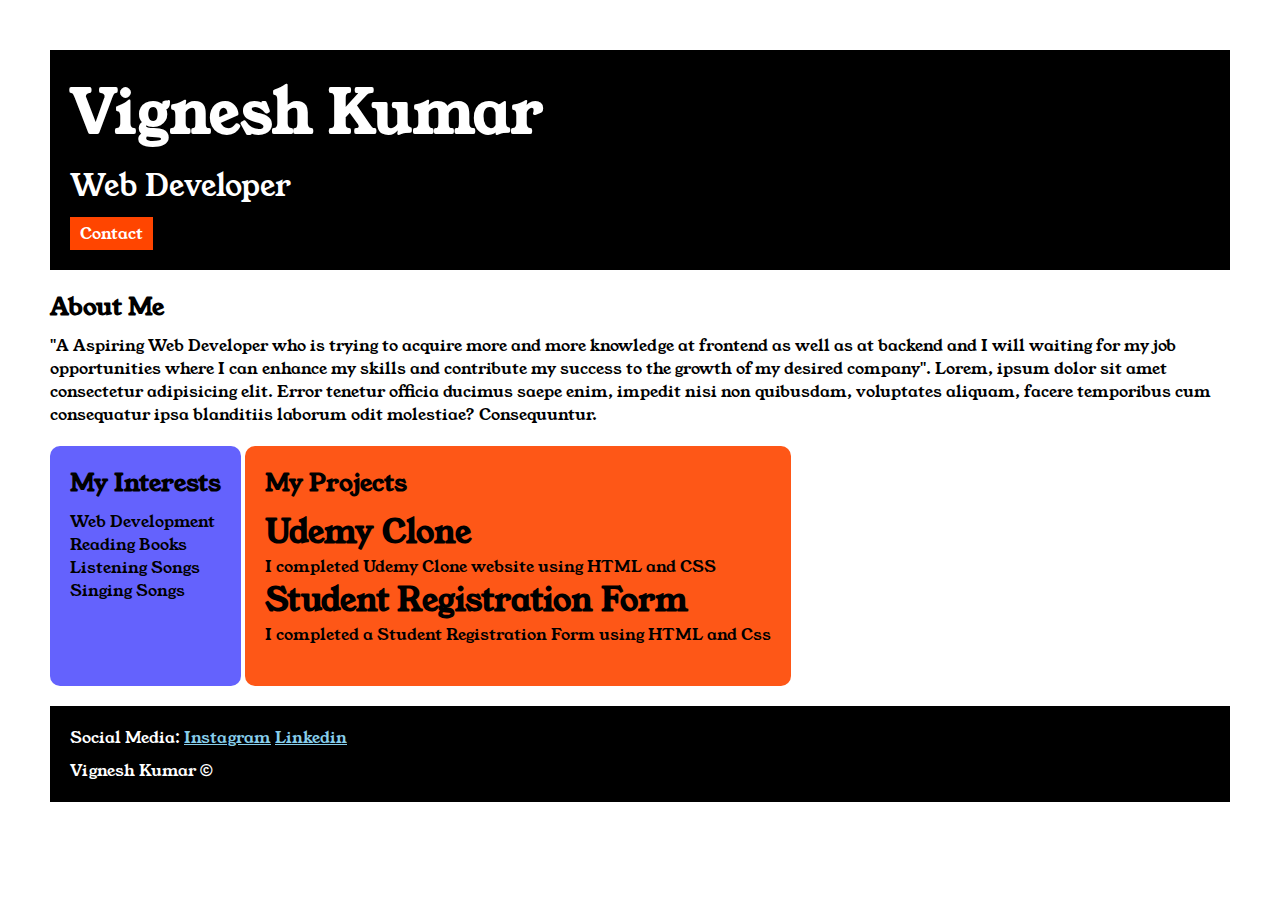
==== index.html @ 754304a8 "Add files via upload" ====
<!DOCTYPE html>
<html lang="en">

<head>
    <meta charset="UTF-8">
    <meta name="viewport" content="width=device-width, initial-scale=1.0">
    <title>My Portfolio</title>
    <link rel="stylesheet" href="style.css">
    <link rel="preconnect" href="https://fonts.googleapis.com">
<link rel="preconnect" href="https://fonts.gstatic.com" crossorigin>
<link href="https://fonts.googleapis.com/css2?family=Young+Serif&display=swap" rel="stylesheet">
</head>

<body>
    <div class="container">
    <div class="section-one">
        <h1 class="section-one__Name">Vignesh Kumar</h1>
        <p class="section-one__Role" >Web Developer</p>
        <a class="section-one__Contact"href="contact.html">Contact</a>  
    </div>
    <div class="section-two">
    <h2 class="section-two__Title">About Me</h2>
    <p class="section-two__Description">"A Aspiring Web Developer who is trying to acquire more and more knowledge at frontend as well as at backend and
        I will waiting for my job opportunities where I can enhance my skills and contribute my success to the growth of
        my desired company". Lorem, ipsum dolor sit amet consectetur adipisicing elit. Error tenetur officia ducimus saepe enim, impedit nisi non quibusdam, voluptates aliquam, facere temporibus cum consequatur ipsa blanditiis laborum odit molestiae? Consequuntur.</p>
    </div>
    <div class="section-three">
    <h2 class="section-three__Title">My Interests</h2>
    <ul class="section-three__Description">
        <li>Web Development</li>
        <li>Reading Books</li>
        <li>Listening Songs</li>
        <li>Singing Songs</li>
    </ul>
</div>
<div class="section-four">
    <h2 class="section-four__Title">My Projects</h2>
    <ul class="section-four__Description">
        <li>
            <h1>Udemy Clone</h1>
            <p>I completed Udemy Clone website using HTML and CSS</p>
        </li>
        <li>
            <h1>Student Registration Form</h1>
            <p>I completed a Student Registration Form using HTML and Css</p>
        </li>
    </ul>
</div>
<div class="section-five">
    <p class="section-five__Title">Social Media:
        <a href="https://www.instagram.com/d.vigneshkumar88">Instagram</a>
        <a href="http://www.linkedin.com/in/d-vignesh-kumar-449809248">Linkedin</a>
    </p>
    <p class="section-five__Description">Vignesh Kumar &copy;</p>
</div>
</div>
</body>
</html>
---- style.css ----
*{
    padding:0;
    margin:0;
}
body{
        font-family: "Young Serif", serif;     
}
.container{
    padding:50px;  
}
.section-one{
    background-color:black;
    color:white;
    padding:20px;
}
.section-one__Contact{
    background-color:orangered;
    color:white;
    text-decoration:none;
    padding-left:10px;
    padding-right:10px;
    padding-top:5px;
    padding-bottom:5px;
    display:inline-block;
    margin-top:10px;
}
.section-one__Name{
    font-size:60px;
}
.section-one__Role{
    font-size:30px;
    margin-top:10px;
}
.section-two,.section-three,.section-four,.section-five{
    margin-top:20px; 
}
.section-two__Description,.section-three__Description,.section-four__Description,.section-five__Description{
    margin-top:10px; 
}
.section-five{
    background-color:black;
    color:white;
    padding:20px;
}
.section-five__Title a{
    color:skyblue;
}
.section-three li,.section-four li{
     list-style: none;
}
.section-three{
    background-color:#6462fd;
    color:black;
    padding:20px;
    display:inline-block;
    height:200px;
    border-radius:10px;
    vertical-align:top;
}
.section-four{
    background-color:#fe5717;
    color:black;
    padding:20px;
    display:inline-block;
    height:200px;
    border-radius:10px;
    vertical-align:top;
}
.Contact-Form{
    margin-top:20px;
}
.Contact-Form__input,.Contact-Form__textarea,.Contact-Form__Submit{
    margin-top:10px;
}
.Contact-Form__input{
    padding:10px;
    border:none;
    border-bottom:solid black 1px;
}
.Contact-Form__textarea{
    padding:10px;
    border:none;
    border:solid black 1px;
}
.Contact-Form__Submit{
    padding-top:10px;
    padding-bottom:10px;
    padding-left:20px;
    padding-right:20px;
    background-color:orangered;
    color:black;
    border:none;
}
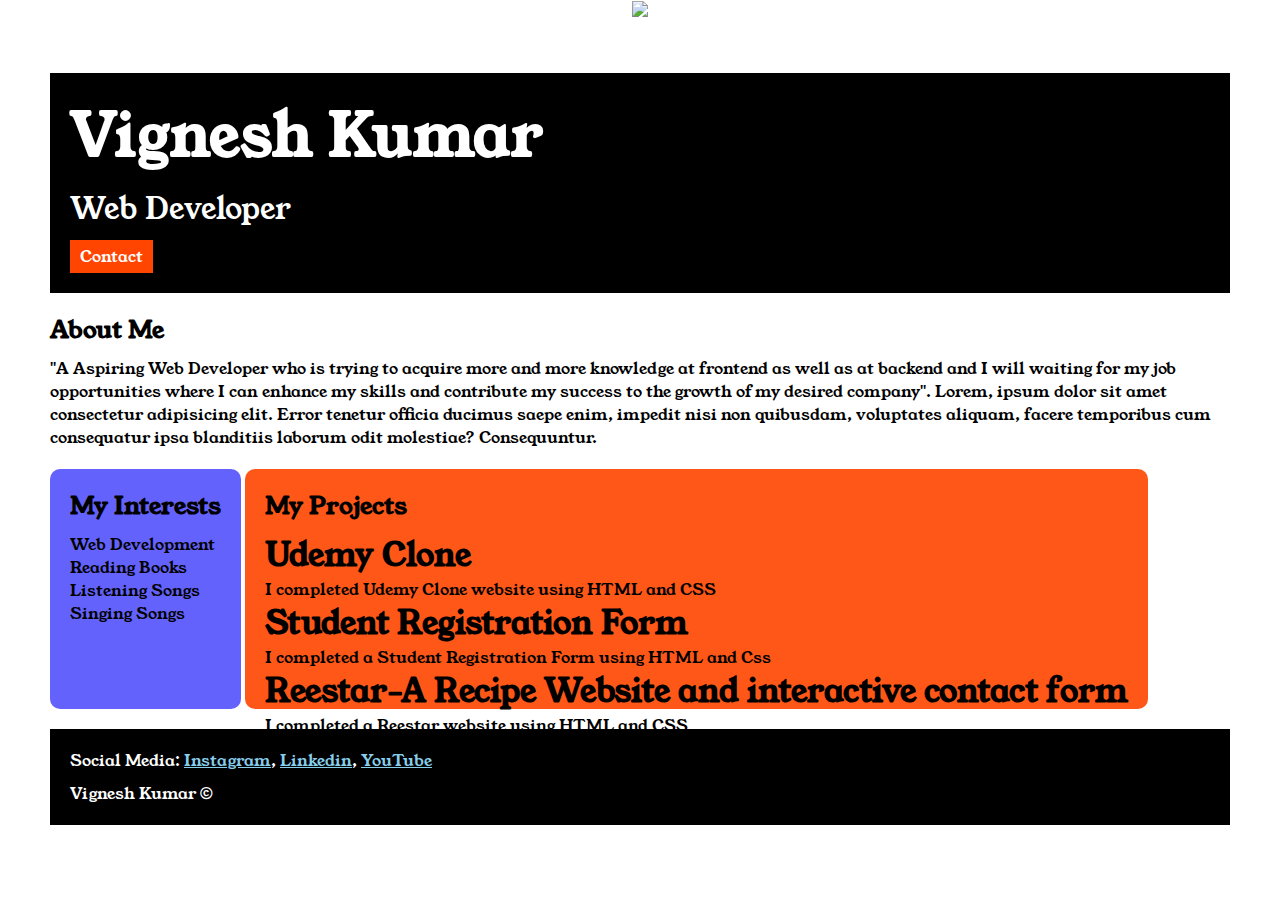
==== commit fb4e4b7f: "Update index.html" ====
--- a/index.html
+++ b/index.html
@@ -6,6 +6,7 @@
     <meta name="viewport" content="width=device-width, initial-scale=1.0">
     <title>My Portfolio</title>
     <link rel="stylesheet" href="style.css">
+     <center><img class="box-image" src="./My Photo(1).jpg "></center>
     <link rel="preconnect" href="https://fonts.googleapis.com">
 <link rel="preconnect" href="https://fonts.gstatic.com" crossorigin>
 <link href="https://fonts.googleapis.com/css2?family=Young+Serif&display=swap" rel="stylesheet">
@@ -44,15 +45,20 @@
             <h1>Student Registration Form</h1>
             <p>I completed a Student Registration Form using HTML and Css</p>
         </li>
+        <li>
+            <h1>Reestar-A  Recipe Website and interactive contact form</h1>
+            <p>I completed a Reestar website using HTML and CSS</p>
+        </li>
     </ul>
 </div>
 <div class="section-five">
     <p class="section-five__Title">Social Media:
-        <a href="https://www.instagram.com/d.vigneshkumar88">Instagram</a>
-        <a href="http://www.linkedin.com/in/d-vignesh-kumar-449809248">Linkedin</a>
+        <a href="https://www.instagram.com/d.vigneshkumar88">Instagram</a>,
+        <a href="http://www.linkedin.com/in/d-vignesh-kumar-449809248">Linkedin</a>,
+        <a href="http://www.youtube.com/@d.vigneshkumar2172">YouTube</a>
     </p>
     <p class="section-five__Description">Vignesh Kumar &copy;</p>
 </div>
 </div>
 </body>
-</html>+</html>
